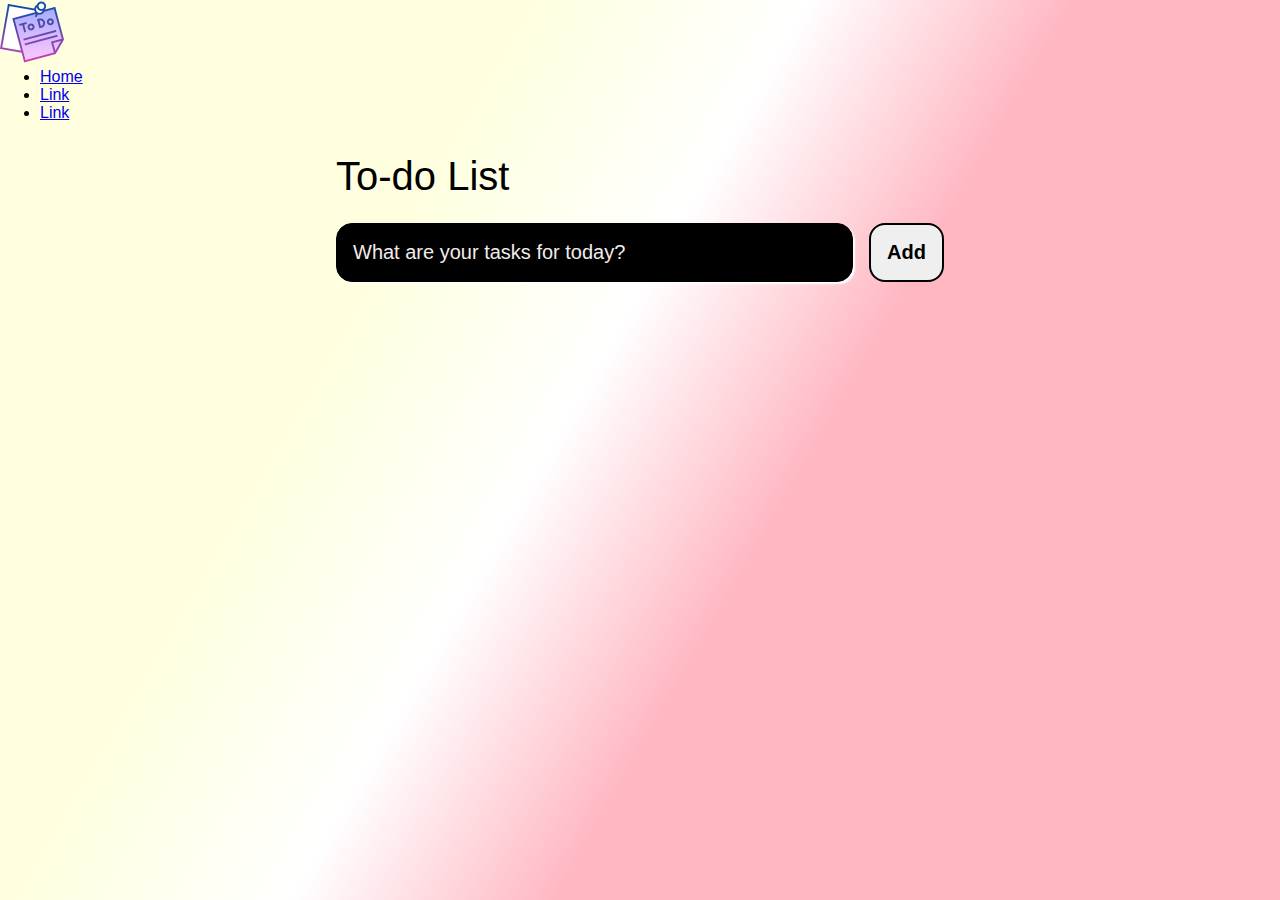
==== index.html @ 0d635540 "todolist first files" ====
<!DOCTYPE html>
<html lang="en">

<head>
    <meta charset="UTF-8">
    <meta http-equiv="X-UA-Compatible" content="IE=edge">
    <meta name="viewport" content="width=device-width, initial-scale=1.0">
    <title>To-do List</title>
    <link rel="stylesheet" href="style.css">
    <link href="https://cdn.jsdelivr.net/npm/bootstrap@5.3.0-alpha1/dist/css/bootstrap.min.css" rel="stylesheet"
        integrity="sha384-GLhlTQ8iRABdZLl6O3oVMWSktQOp6b7In1Zl3/Jr59b6EGGoI1aFkw7cmDA6j6gD" crossorigin="anonymous">
    <script src="https://cdn.jsdelivr.net/npm/bootstrap@5.3.0-alpha1/dist/js/bootstrap.bundle.min.js"
        integrity="sha384-w76AqPfDkMBDXo30jS1Sgez6pr3x5MlQ1ZAGC+nuZB+EYdgRZgiwxhTBTkF7CXvN"
        crossorigin="anonymous"></script>
    <script src="https://cdn.jsdelivr.net/npm/@popperjs/core@2.11.6/dist/umd/popper.min.js"
        integrity="sha384-oBqDVmMz9ATKxIep9tiCxS/Z9fNfEXiDAYTujMAeBAsjFuCZSmKbSSUnQlmh/jp3"
        crossorigin="anonymous"></script>
    <script src="https://cdn.jsdelivr.net/npm/bootstrap@5.3.0-alpha1/dist/js/bootstrap.min.js"
        integrity="sha384-mQ93GR66B00ZXjt0YO5KlohRA5SY2XofN4zfuZxLkoj1gXtW8ANNCe9d5Y3eG5eD"
        crossorigin="anonymous"></script>
    <link href="https://maxcdn.bootstrapcdn.com/font-awesome/4.4.0/css/font-awesome.min.css" rel="stylesheet" />
</head>

<body>
    <nav class="navbar navbar-expand-lg navbar-light bg-dark">
        <!-- Container wrapper -->
        <div class="container-fluid">
           <img src="sticky-note.png" width="5%" height="5%">
           


            <div class="collapse navbar-collapse justify-content-center" id="navbarCenteredExample">

                <ul class="navbar-nav mb-2 ">
                    <li class="nav-item ">
                        <a class="nav-link active text-white display-4" aria-current="page" href="#">Home</a>
                    </li>
                    <li class="nav-item">
                        <a class="nav-link text-white display-4" href="#">Link</a>
                    </li>
                    <li class="nav-item">
                        <a class="nav-link text-white display-4" href="#">Link</a>
                    </li>
            </div>

        </div>

    </nav>

    <!---other to-do list-->
    <div class="conatiner">
        <header>
            <h1>To-do List</h1>
            <form action="" id="task-form">
                <input type="text" id="task-input" placeholder="What are your tasks for today?">

                <button type="submit" id="task-submit">Add</button>
            </form>
        </header>
        <main>
            <section class="task-list border border-dark">

                <div id="tasks">

                </div>

            </section>
        </main>
    </div>
    <script src="main.js"></script>


</body>

</html>
---- style.css ----
*{
        box-sizing: border-box;
        margin: 0;
        font-family: 'Lucida Sans', 'Lucida Sans Regular', 'Lucida Grande', 'Lucida Sans Unicode', Geneva, Verdana, sans-serif;
    }
    body{
        display: flex;
        flex-direction: column;
        min-height: 100vh;
        background: linear-gradient(120deg, lightyellow 30%, white , lightpink 60%);
    }
    header{
        padding: 2rem 1rem;
        max-width: 50%;
        width: 100%;
        margin: 0 auto;
    }
    header h1{
        font-size: 2.5rem;
        font-weight: 400;
        color: black;
        margin-bottom: 1.5rem;
    }
    #task-form{
        display: flex;
    }
    
    input,button{
        border: 2px solid black;
        
    }
    
    #task-input{
        flex: 1 1 0%;
        background-color: black;
        padding: 1rem;
        border: 1px solid black;
        border-radius: 1rem;
        margin-right: 1rem;
        color: white;
        font-size: 1.25rem;
        box-shadow: 2px 2px 2px white;
    }
    #task-input::placeholder{
        color: rgb(243, 235, 235);
    }
    #task-submit{
        color: black;
        font-size: 1.25rem;
        font-weight: 700;
        cursor: pointer;
        transition: 0.4s;
        border: 1px solid blaack;
        border-radius: 1rem;
        padding: 1rem;
    }
    
    #task-submit:hover{
        opacity: 0.8;
    }
    
    #task-submit:active{
        opacity: 0.6;
    }
    .container{
        background: lightgrey;
        flex: 0% 1 0%;
        max-width: 750px;
        width: 100%;
        margin: 2rem auto;
        border-radius: 1rem;
    }
    main{
        flex: 1 1 0%;
        max-width: 700px;
        width: 100%;
        margin: 0 auto;
    }
    
    .task-list{
        padding: 1rem;
    }
    
    #tasks .task{
        display: flex;
        justify-content: space-between;
        background-color: rgb(2, 2, 2);
        border: 1px solid black;
        padding: 1rem;
        border-radius: 1rem;
        margin-bottom: 1rem;
        margin-top: 1rem;
    }
    #tasks .task .content{
        flex: 1 1 0%;
        border: 2px solid dotted red;
    }
    #tasks .task .content .text{
        color:red;
        font-size: 1.13rem;
        width: 100%;
        display: block;
        transition: 0.4s;
    }
    #tasks .task .content .text:not(:read-only){
        color: rgb(6, 6, 6);
    }
    #tasks .task .actions{
        display: flex;
        margin: 0 0.5rem;
        border: 2px solid dotted red;
    }
    
    .task .actions button{
        cursor: pointer;
        font-size: 1rem;
        font-weight: 800;
        margin: 0 0.5rem;
        text-transform: uppercase;
        transition: 0.4s;
    }
    .task .actions button:hover{
        opacity: 0.8;
    }
    
    .task .actions button:active{
        opacity: 0.6;
    }
    .task .actions .Edit{
        color: rgb(251, 251, 251);
        background-color: rgb(7, 7, 7);
        box-shadow:  2px 2px 2px white;
    }
    .task .actions .Delete{
        color: rgb(253, 251, 252);
        background-color: black;
        box-shadow:  2px 2px 2px white;
    }
    .task .actions .Completed{
        color: rgb(255, 255, 255);
        background-color: black;
        box-shadow:  2px 2px 2px white;
    }
    
    .strike {
        text-decoration: line-through;
    }
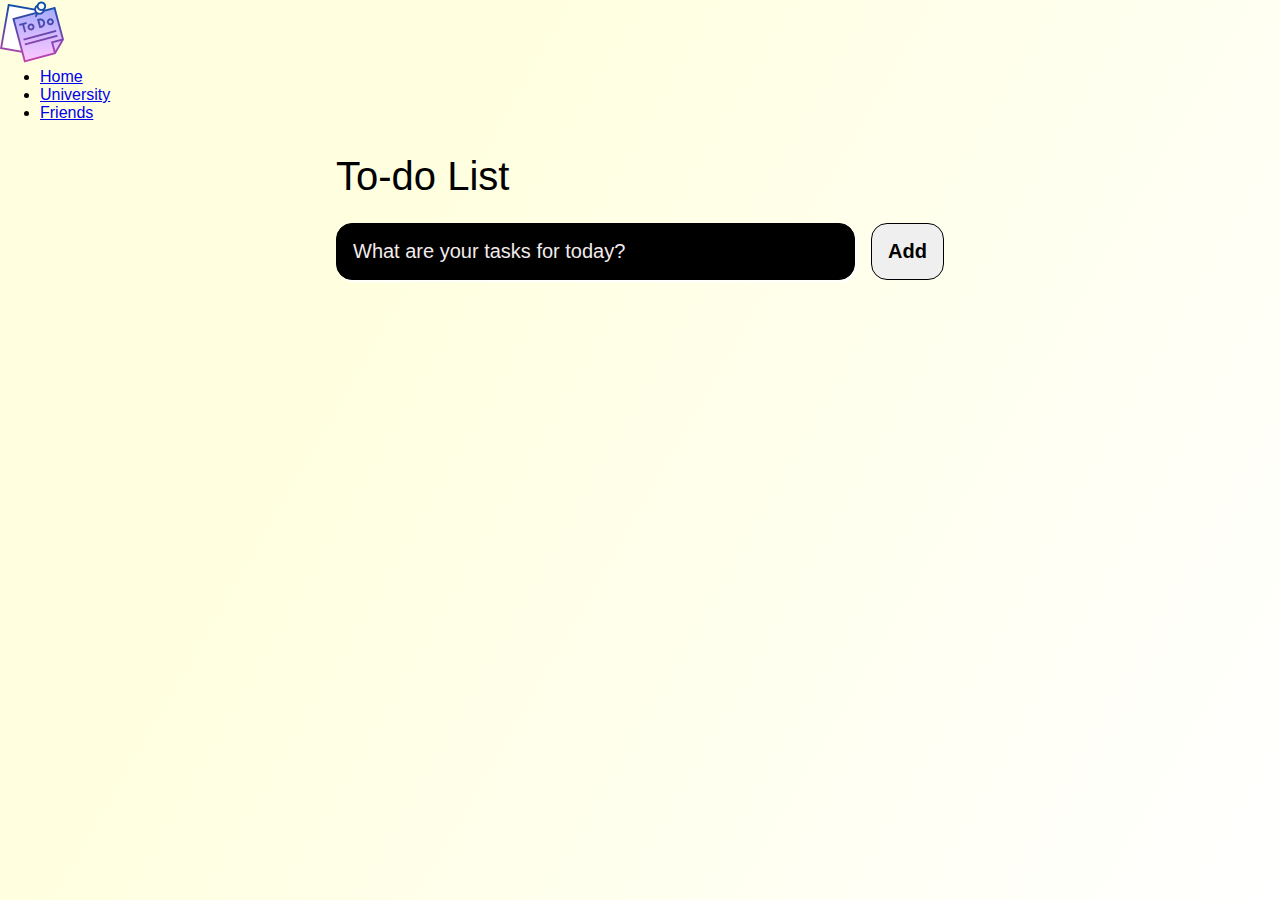
==== commit 83edaeab: "xyz" ====
--- a/index.html
+++ b/index.html
@@ -36,10 +36,10 @@
                         <a class="nav-link active text-white display-4" aria-current="page" href="#">Home</a>
                     </li>
                     <li class="nav-item">
-                        <a class="nav-link text-white display-4" href="#">Link</a>
+                        <a class="nav-link text-white display-4" href="uni.html">University</a>
                     </li>
                     <li class="nav-item">
-                        <a class="nav-link text-white display-4" href="#">Link</a>
+                        <a class="nav-link text-white display-4" href="friends.html">Friends</a>
                     </li>
             </div>
 
@@ -58,7 +58,7 @@
             </form>
         </header>
         <main>
-            <section class="task-list border border-dark">
+            <section class="task-list border border-dark ">
 
                 <div id="tasks">
 
--- a/style.css
+++ b/style.css
@@ -9,7 +9,7 @@
         display: flex;
         flex-direction: column;
         min-height: 100vh;
-        background: linear-gradient(120deg, lightyellow 30%, white , lightpink 60%);
+        background: linear-gradient(120deg, lightyellow 30%, white );
     }
     header{
         padding: 2rem 1rem;
@@ -52,7 +52,7 @@
         font-weight: 700;
         cursor: pointer;
         transition: 0.4s;
-        border: 1px solid blaack;
+        border: 1px solid black;
         border-radius: 1rem;
         padding: 1rem;
     }
@@ -81,13 +81,14 @@
     
     .task-list{
         padding: 1rem;
+        border-radius: 1rem;
     }
     
     #tasks .task{
         display: flex;
         justify-content: space-between;
         background-color: rgb(2, 2, 2);
-        border: 1px solid black;
+       
         padding: 1rem;
         border-radius: 1rem;
         margin-bottom: 1rem;
@@ -129,17 +130,17 @@
         opacity: 0.6;
     }
     .task .actions .Edit{
-        color: rgb(251, 251, 251);
+        color: rgb(53, 249, 9);
         background-color: rgb(7, 7, 7);
         box-shadow:  2px 2px 2px white;
     }
     .task .actions .Delete{
-        color: rgb(253, 251, 252);
+        color: rgb(251, 3, 3);
         background-color: black;
         box-shadow:  2px 2px 2px white;
     }
     .task .actions .Completed{
-        color: rgb(255, 255, 255);
+        color: rgb(4, 247, 211);
         background-color: black;
         box-shadow:  2px 2px 2px white;
     }
